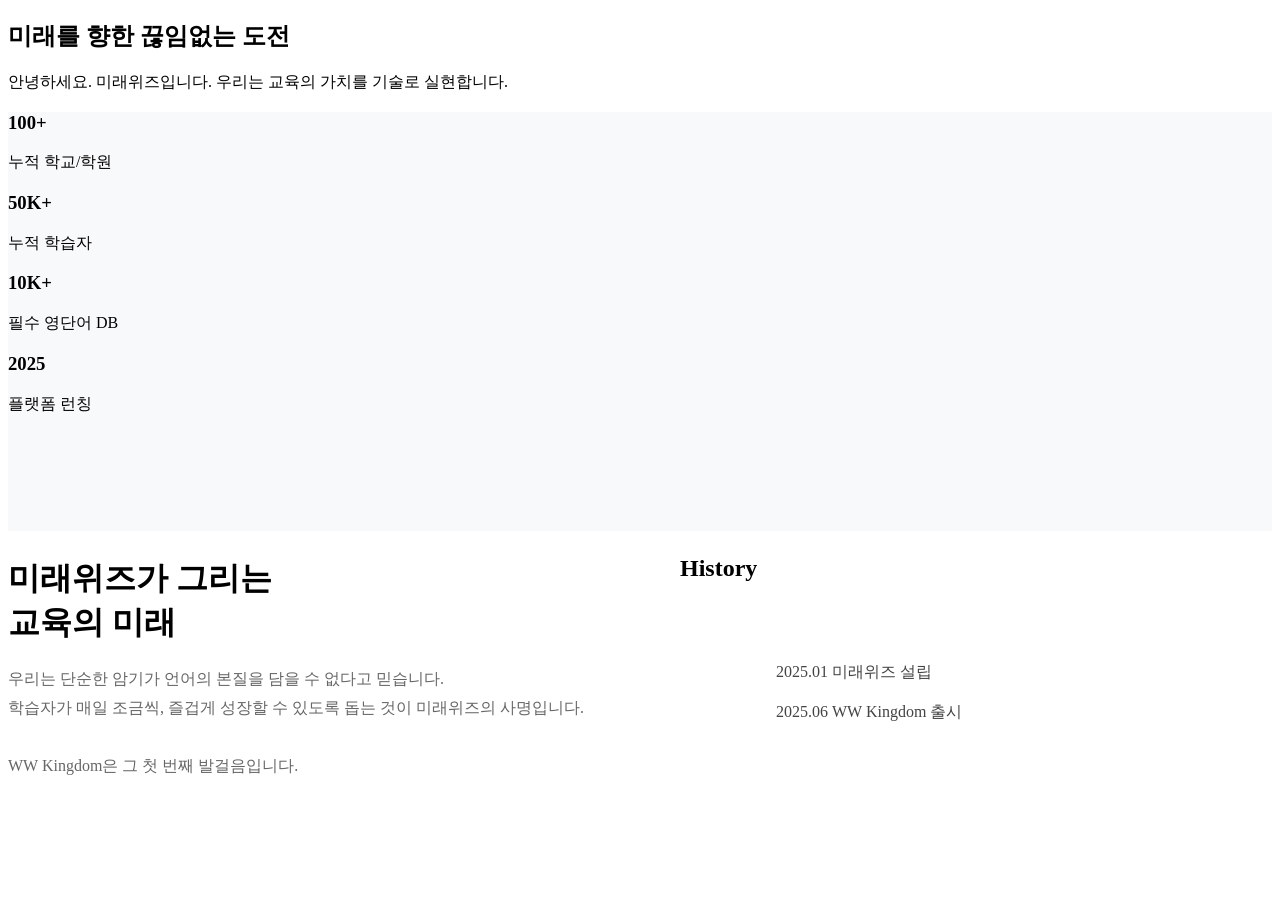
==== src/main/resources/templates/about.html @ 9c6f6207 "UI Polish: Implemented Vocatrain-style About page, enhanced Footer, and added Main page Carousel" ====
<!DOCTYPE html>
<html xmlns:th="http://www.thymeleaf.org">
<head th:replace="~{fragments :: head}"></head>
<body>

<header th:replace="~{fragments :: header}"></header>

<main>
    <!-- About Hero -->
    <section class="about-hero">
        <div class="container">
            <h1 th:text="${vision.contentValue}">미래를 향한 끊임없는 도전</h1>
            <p th:text="${greeting.contentValue}">안녕하세요. 미래위즈입니다. 우리는 교육의 가치를 기술로 실현합니다.</p>
        </div>
    </section>

    <!-- Stats Section (Like Vocatrain) -->
    <section style="background: #f8f9fa; padding-bottom: 100px;">
        <div class="container">
            <div class="stats-grid">
                <div class="stat-card">
                    <h3>100+</h3>
                    <p>누적 학교/학원</p>
                </div>
                <div class="stat-card">
                    <h3>50K+</h3>
                    <p>누적 학습자</p>
                </div>
                <div class="stat-card">
                    <h3>10K+</h3>
                    <p>필수 영단어 DB</p>
                </div>
                <div class="stat-card">
                    <h3>2025</h3>
                    <p>플랫폼 런칭</p>
                </div>
            </div>
        </div>
    </section>

    <!-- Brand Story & History -->
    <section class="about-content-section container">
        <div style="display: flex; gap: 80px;">
            <div style="flex: 1;">
                <h2 style="font-size: 32px; font-weight: 800; margin-bottom: 20px;">미래위즈가 그리는<br>교육의 미래</h2>
                <p style="color: #666; line-height: 1.8; margin-bottom: 30px;">
                    우리는 단순한 암기가 언어의 본질을 담을 수 없다고 믿습니다.<br>
                    학습자가 매일 조금씩, 즐겁게 성장할 수 있도록 돕는 것이 미래위즈의 사명입니다.<br><br>
                    WW Kingdom은 그 첫 번째 발걸음입니다.
                </p>
            </div>
            <div style="flex: 1;">
                <h3 style="font-size: 24px; margin-bottom: 30px; color: var(--primary-blue);">History</h3>
                <div class="history-box">
                    <p th:text="${history.contentValue}" style="white-space: pre-wrap; line-height: 2.5; color: #444; font-weight: 500;">
                        2025.01 미래위즈 설립
                        2025.06 WW Kingdom 출시
                    </p>
                </div>
            </div>
        </div>
    </section>
</main>

<footer th:replace="~{fragments :: footer}"></footer>

</body>
</html>
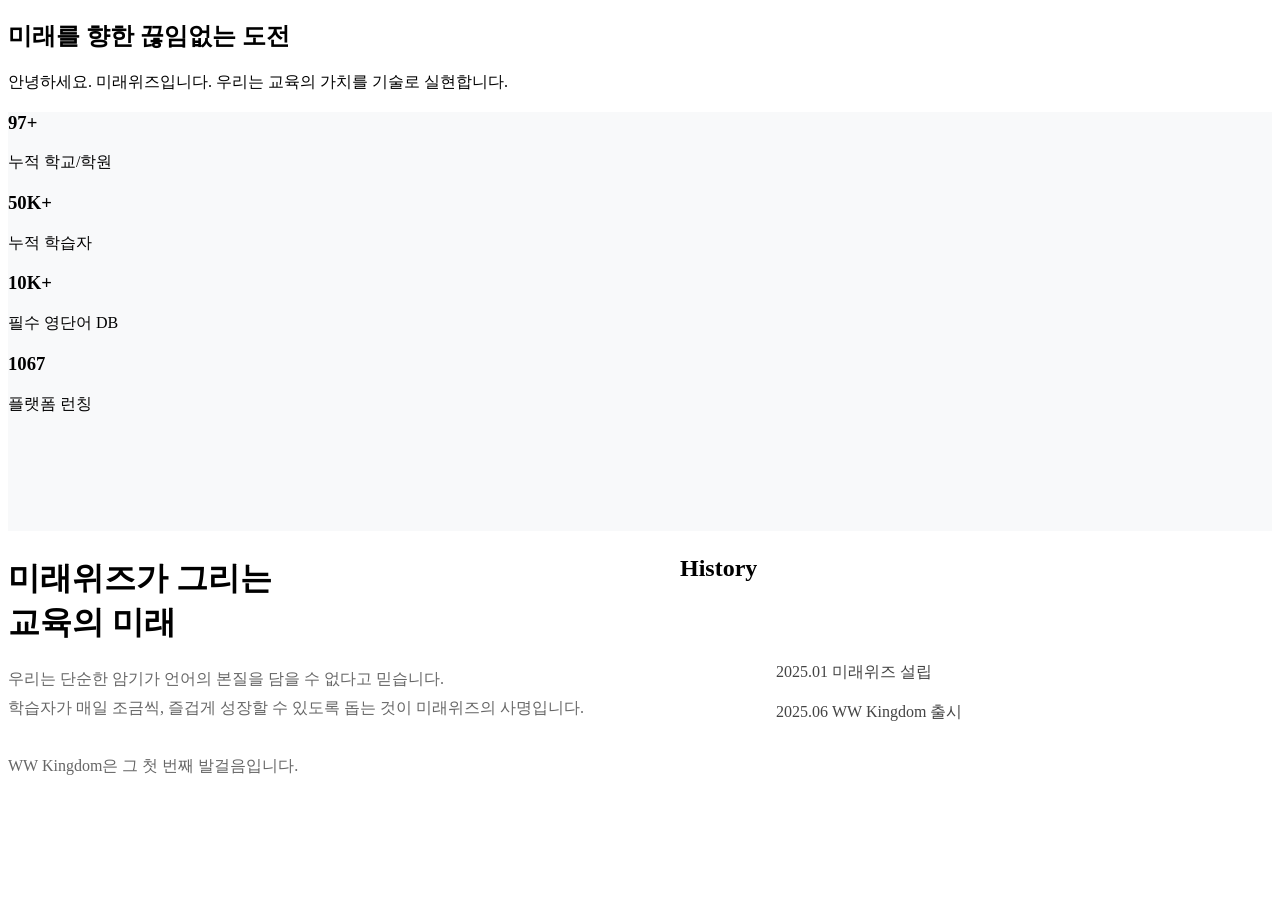
==== commit b1963784: "UI Polish: Enhanced FAQ filters, Programs auto-slider, About page counter animation, and Gray Footer" ====
--- a/src/main/resources/templates/about.html
+++ b/src/main/resources/templates/about.html
@@ -9,8 +9,8 @@
     <!-- About Hero -->
     <section class="about-hero">
         <div class="container">
-            <h1 th:text="${vision.contentValue}">미래를 향한 끊임없는 도전</h1>
-            <p th:text="${greeting.contentValue}">안녕하세요. 미래위즈입니다. 우리는 교육의 가치를 기술로 실현합니다.</p>
+            <h1 th:text="${vision?.contentValue ?: '미래를 향한 끊임없는 도전'}">미래를 향한 끊임없는 도전</h1>
+            <p th:text="${greeting?.contentValue ?: '안녕하세요. 미래위즈입니다. 우리는 교육의 가치를 기술로 실현합니다.'}">안녕하세요. 미래위즈입니다. 우리는 교육의 가치를 기술로 실현합니다.</p>
         </div>
     </section>
 
@@ -19,19 +19,19 @@
         <div class="container">
             <div class="stats-grid">
                 <div class="stat-card">
-                    <h3>100+</h3>
+                    <h3><span class="counter" data-target="100">0</span>+</h3>
                     <p>누적 학교/학원</p>
                 </div>
                 <div class="stat-card">
-                    <h3>50K+</h3>
+                    <h3><span class="counter" data-target="50">0</span>K+</h3>
                     <p>누적 학습자</p>
                 </div>
                 <div class="stat-card">
-                    <h3>10K+</h3>
+                    <h3><span class="counter" data-target="10">0</span>K+</h3>
                     <p>필수 영단어 DB</p>
                 </div>
                 <div class="stat-card">
-                    <h3>2025</h3>
+                    <h3><span class="counter" data-target="2025">0</span></h3>
                     <p>플랫폼 런칭</p>
                 </div>
             </div>
@@ -52,7 +52,7 @@
             <div style="flex: 1;">
                 <h3 style="font-size: 24px; margin-bottom: 30px; color: var(--primary-blue);">History</h3>
                 <div class="history-box">
-                    <p th:text="${history.contentValue}" style="white-space: pre-wrap; line-height: 2.5; color: #444; font-weight: 500;">
+                    <p th:text="${history?.contentValue ?: '2025.01 미래위즈 설립&#10;2025.06 WW Kingdom 출시'}" style="white-space: pre-wrap; line-height: 2.5; color: #444; font-weight: 500;">
                         2025.01 미래위즈 설립
                         2025.06 WW Kingdom 출시
                     </p>
@@ -64,5 +64,46 @@
 
 <footer th:replace="~{fragments :: footer}"></footer>
 
+<script>
+    document.addEventListener('DOMContentLoaded', () => {
+        const counters = document.querySelectorAll('.counter');
+        const speed = 200; // Animation speed
+
+        const animateCounters = () => {
+            counters.forEach(counter => {
+                const updateCount = () => {
+                    const target = +counter.getAttribute('data-target');
+                    const count = +counter.innerText;
+                    
+                    const inc = target / speed;
+
+                    if (count < target) {
+                        counter.innerText = Math.ceil(count + inc);
+                        setTimeout(updateCount, 10);
+                    } else {
+                        counter.innerText = target;
+                    }
+                };
+                updateCount();
+            });
+        };
+
+        // Trigger animation when scrolled into view
+        const observer = new IntersectionObserver((entries) => {
+            entries.forEach(entry => {
+                if (entry.isIntersecting) {
+                    animateCounters();
+                    observer.unobserve(entry.target);
+                }
+            });
+        }, { threshold: 0.5 });
+
+        const statsSection = document.querySelector('.stats-grid');
+        if (statsSection) {
+            observer.observe(statsSection);
+        }
+    });
+</script>
+
 </body>
 </html>
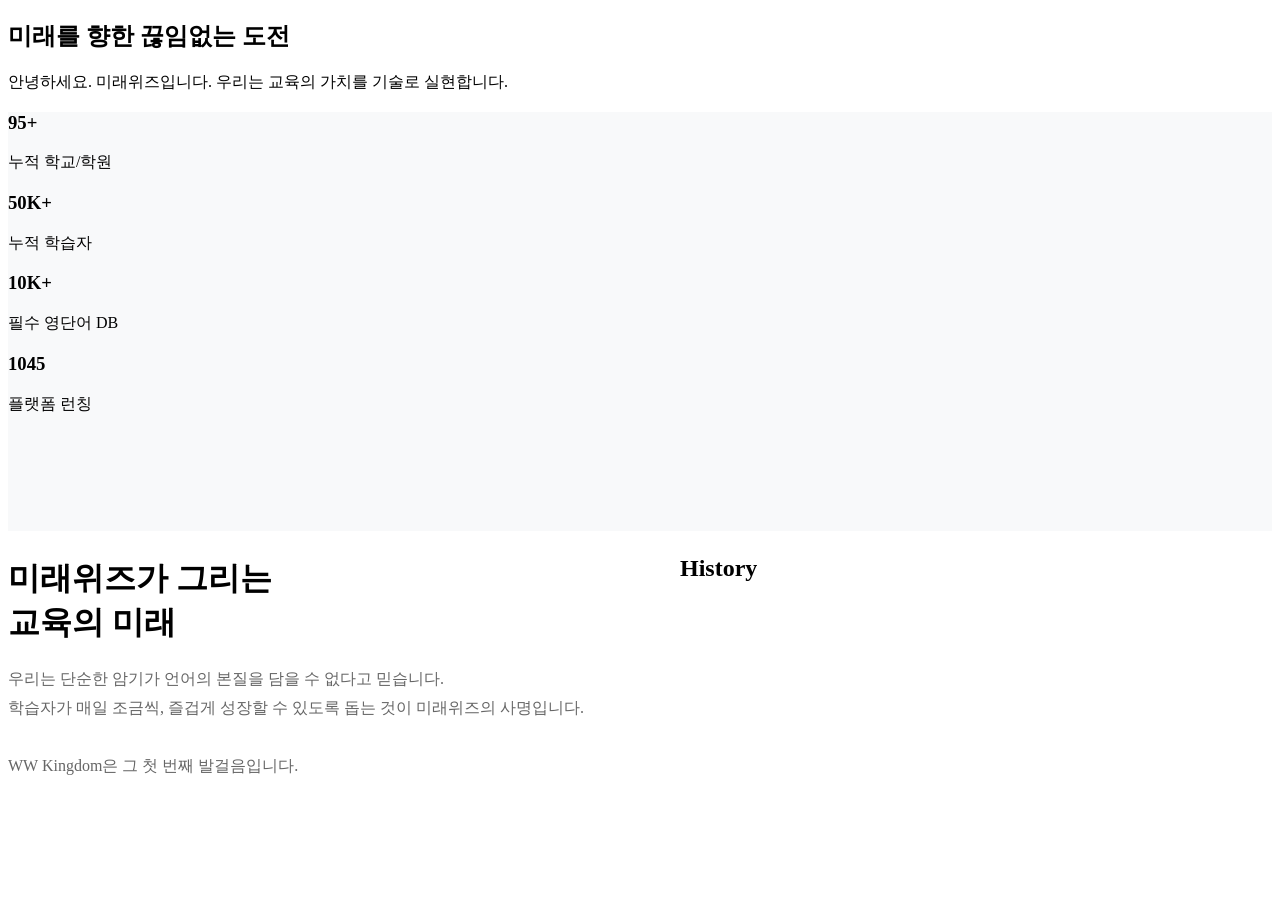
==== commit ca7ae946: "Fix: Resolved newline rendering issue in About page history section" ====
--- a/src/main/resources/templates/about.html
+++ b/src/main/resources/templates/about.html
@@ -52,9 +52,7 @@
             <div style="flex: 1;">
                 <h3 style="font-size: 24px; margin-bottom: 30px; color: var(--primary-blue);">History</h3>
                 <div class="history-box">
-                    <p th:text="${history?.contentValue ?: '2025.01 미래위즈 설립&#10;2025.06 WW Kingdom 출시'}" style="white-space: pre-wrap; line-height: 2.5; color: #444; font-weight: 500;">
-                        2025.01 미래위즈 설립
-                        2025.06 WW Kingdom 출시
+                    <p th:utext="${#strings.replace(#strings.replace(history?.contentValue ?: '2025.01 미래위즈 설립<br>2025.06 WW Kingdom 출시', '\n', '<br>'), '\\n', '<br>')}" style="line-height: 2.5; color: #444; font-weight: 500;">
                     </p>
                 </div>
             </div>
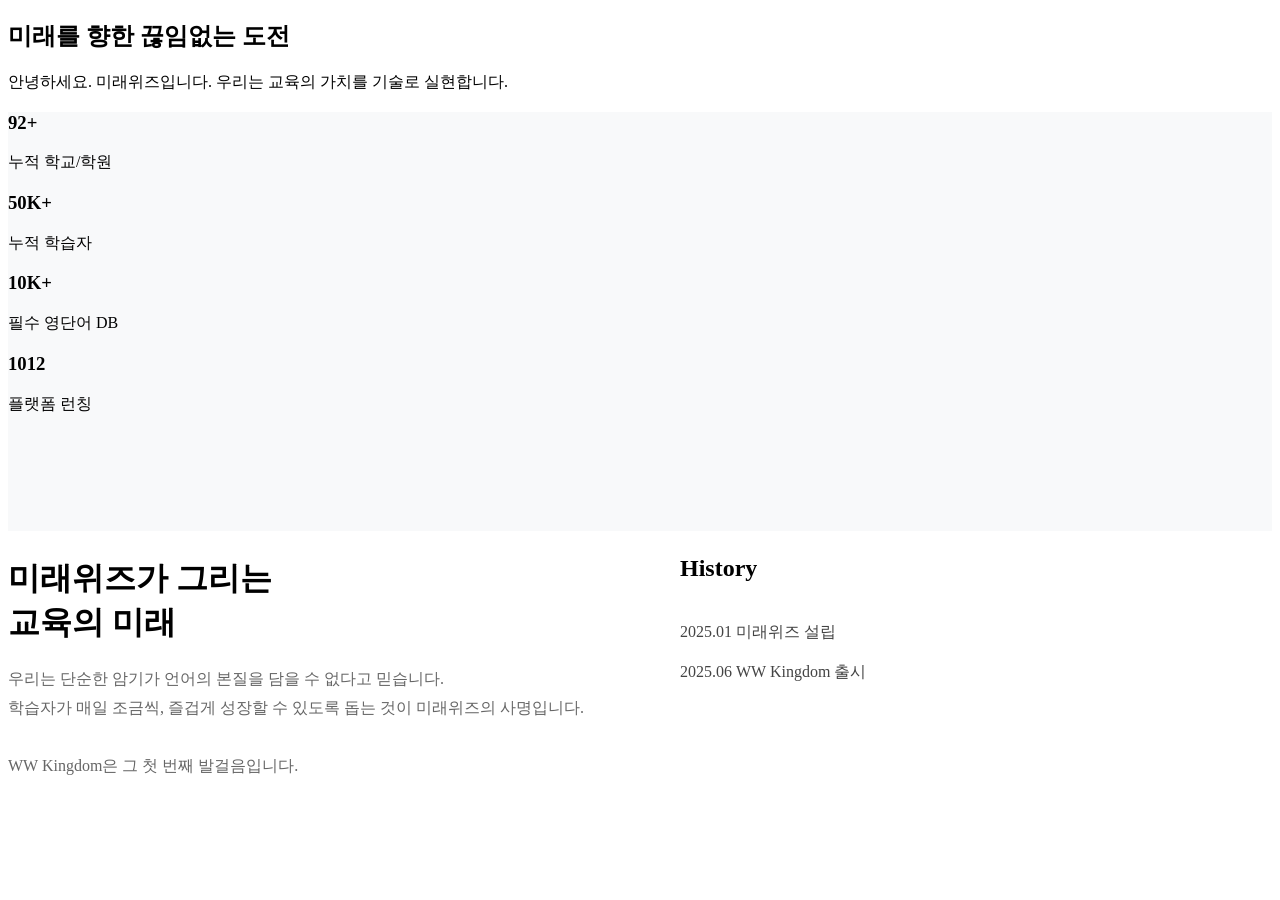
==== commit a941c0d6: "feat: 회사소개 페이지 DB 바인딩을 걷어내고 순수 하드코딩 정적 HTML 텍스트 방식으로 변경" ====
--- a/src/main/resources/templates/about.html
+++ b/src/main/resources/templates/about.html
@@ -9,8 +9,10 @@
     <!-- About Hero -->
     <section class="about-hero">
         <div class="container">
-            <h1 th:text="${vision?.contentValue ?: '미래를 향한 끊임없는 도전'}">미래를 향한 끊임없는 도전</h1>
-            <p th:text="${greeting?.contentValue ?: '안녕하세요. 미래위즈입니다. 우리는 교육의 가치를 기술로 실현합니다.'}">안녕하세요. 미래위즈입니다. 우리는 교육의 가치를 기술로 실현합니다.</p>
+            <!--<h1 th:text="${vision?.contentValue ?: '미래를 향한 끊임없는 도전'}">미래를 향한 끊임없는 도전</h1>
+            <p th:text="${greeting?.contentValue ?: '안녕하세요. 미래위즈입니다. 우리는 교육의 가치를 기술로 실현합니다.'}">안녕하세요. 미래위즈입니다. 우리는 교육의 가치를 기술로 실현합니다.</p>-->
+            <h1>미래를 향한 끊임없는 도전</h1>
+            <p>안녕하세요. 미래위즈입니다. 우리는 교육의 가치를 기술로 실현합니다.</p>
         </div>
     </section>
 
@@ -52,7 +54,9 @@
             <div style="flex: 1;">
                 <h3 style="font-size: 24px; margin-bottom: 30px; color: var(--primary-blue);">History</h3>
                 <div class="history-box">
-                    <p th:utext="${#strings.replace(#strings.replace(history?.contentValue ?: '2025.01 미래위즈 설립<br>2025.06 WW Kingdom 출시', '\n', '<br>'), '\\n', '<br>')}" style="line-height: 2.5; color: #444; font-weight: 500;">
+                    <p style="line-height: 2.5; color: #444; font-weight: 500;">
+                        2025.01 미래위즈 설립<br>
+                        2025.06 WW Kingdom 출시
                     </p>
                 </div>
             </div>
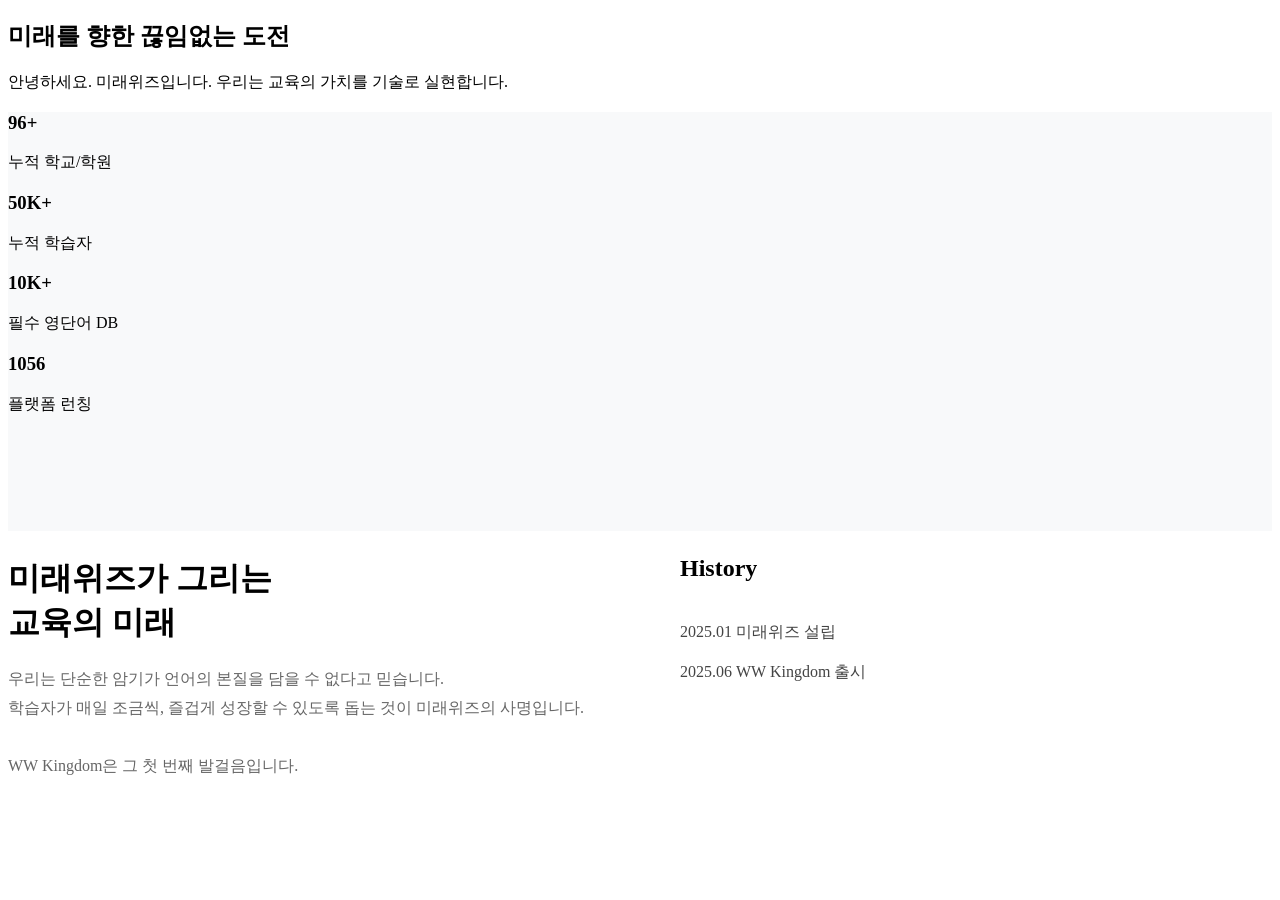
==== commit 0f13e8aa: "fix: 정적 리소스 로드 에러 방지를 위해 style.css 호출 시 동적 타임스탬프 파라미터 롤백 및 about.html 내 불필요 주석 정리" ====
--- a/src/main/resources/templates/about.html
+++ b/src/main/resources/templates/about.html
@@ -9,8 +9,6 @@
     <!-- About Hero -->
     <section class="about-hero">
         <div class="container">
-            <!--<h1 th:text="${vision?.contentValue ?: '미래를 향한 끊임없는 도전'}">미래를 향한 끊임없는 도전</h1>
-            <p th:text="${greeting?.contentValue ?: '안녕하세요. 미래위즈입니다. 우리는 교육의 가치를 기술로 실현합니다.'}">안녕하세요. 미래위즈입니다. 우리는 교육의 가치를 기술로 실현합니다.</p>-->
             <h1>미래를 향한 끊임없는 도전</h1>
             <p>안녕하세요. 미래위즈입니다. 우리는 교육의 가치를 기술로 실현합니다.</p>
         </div>
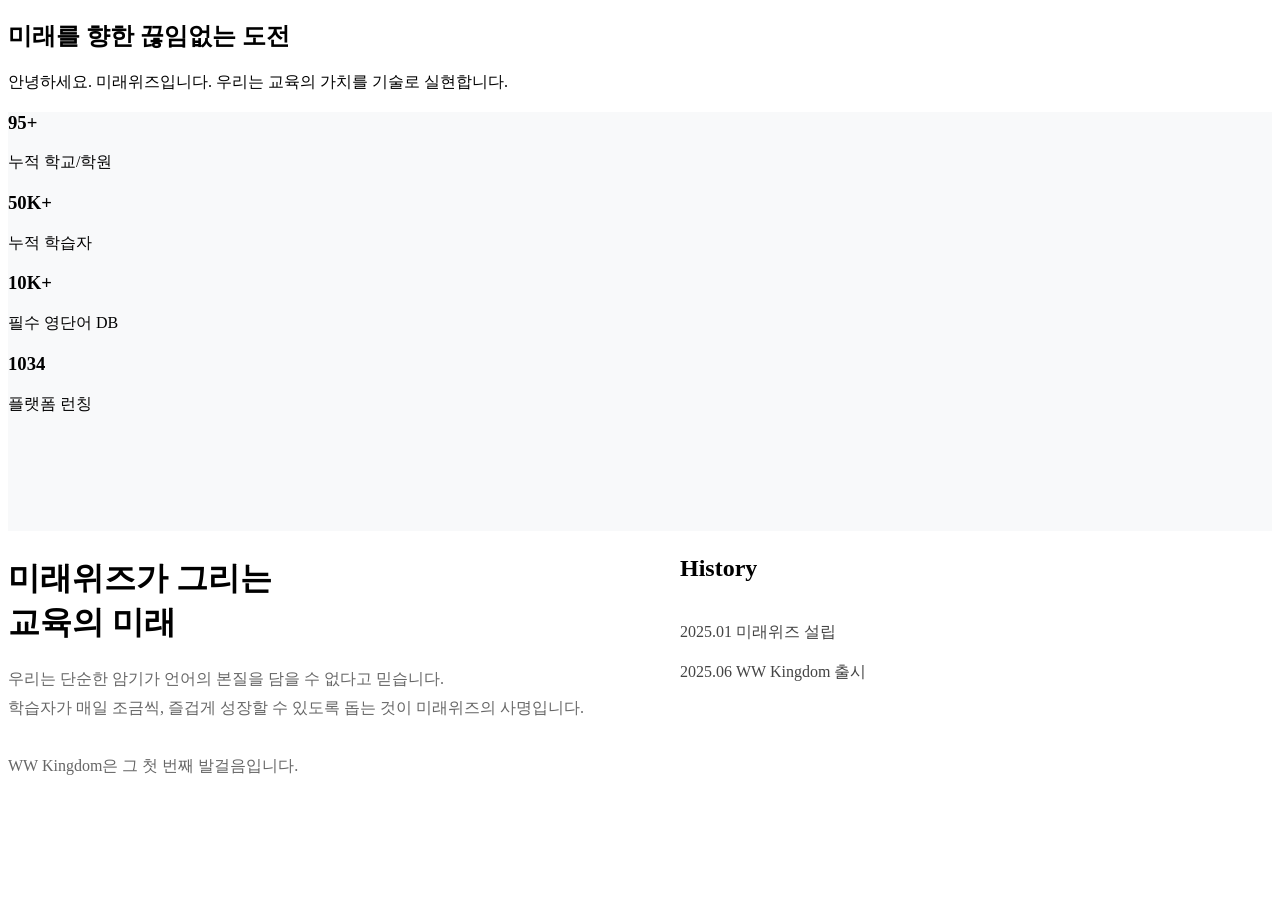
==== commit e0d6ce10: "fix: 회사소개 본문 p 태그에 word-break: keep-all 적용하여 한글 단어 잘림(줄바꿈) 현상 개선" ====
--- a/src/main/resources/templates/about.html
+++ b/src/main/resources/templates/about.html
@@ -43,7 +43,7 @@
         <div style="display: flex; gap: 80px;">
             <div style="flex: 1;">
                 <h2 style="font-size: 32px; font-weight: 800; margin-bottom: 20px;">미래위즈가 그리는<br>교육의 미래</h2>
-                <p style="color: #666; line-height: 1.8; margin-bottom: 30px;">
+                <p style="color: #666; line-height: 1.8; margin-bottom: 30px; word-break: keep-all;">
                     우리는 단순한 암기가 언어의 본질을 담을 수 없다고 믿습니다.<br>
                     학습자가 매일 조금씩, 즐겁게 성장할 수 있도록 돕는 것이 미래위즈의 사명입니다.<br><br>
                     WW Kingdom은 그 첫 번째 발걸음입니다.
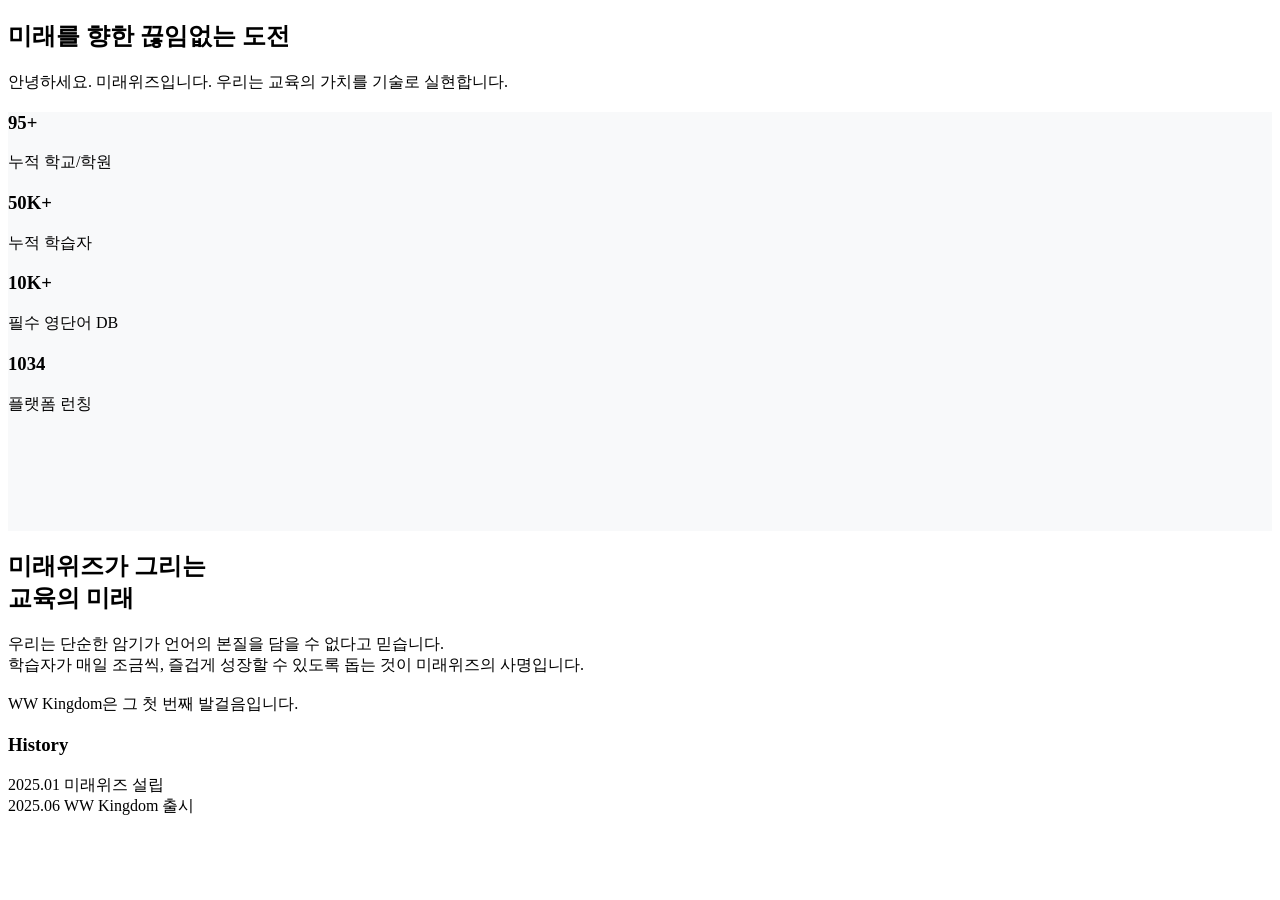
==== commit a22217aa: "design: 모바일 및 태블릿 대응을 위한 전반적인 반응형 웹 레이아웃 구현 및 개선" ====
--- a/src/main/resources/templates/about.html
+++ b/src/main/resources/templates/about.html
@@ -40,19 +40,19 @@
 
     <!-- Brand Story & History -->
     <section class="about-content-section container">
-        <div style="display: flex; gap: 80px;">
-            <div style="flex: 1;">
-                <h2 style="font-size: 32px; font-weight: 800; margin-bottom: 20px;">미래위즈가 그리는<br>교육의 미래</h2>
-                <p style="color: #666; line-height: 1.8; margin-bottom: 30px; word-break: keep-all;">
+        <div class="about-content-flex">
+            <div class="about-story-col">
+                <h2 class="about-story-title">미래위즈가 그리는<br>교육의 미래</h2>
+                <p class="about-story-p">
                     우리는 단순한 암기가 언어의 본질을 담을 수 없다고 믿습니다.<br>
                     학습자가 매일 조금씩, 즐겁게 성장할 수 있도록 돕는 것이 미래위즈의 사명입니다.<br><br>
                     WW Kingdom은 그 첫 번째 발걸음입니다.
                 </p>
             </div>
-            <div style="flex: 1;">
-                <h3 style="font-size: 24px; margin-bottom: 30px; color: var(--primary-blue);">History</h3>
+            <div class="about-history-col">
+                <h3 class="about-history-title">History</h3>
                 <div class="history-box">
-                    <p style="line-height: 2.5; color: #444; font-weight: 500;">
+                    <p class="about-history-p">
                         2025.01 미래위즈 설립<br>
                         2025.06 WW Kingdom 출시
                     </p>
